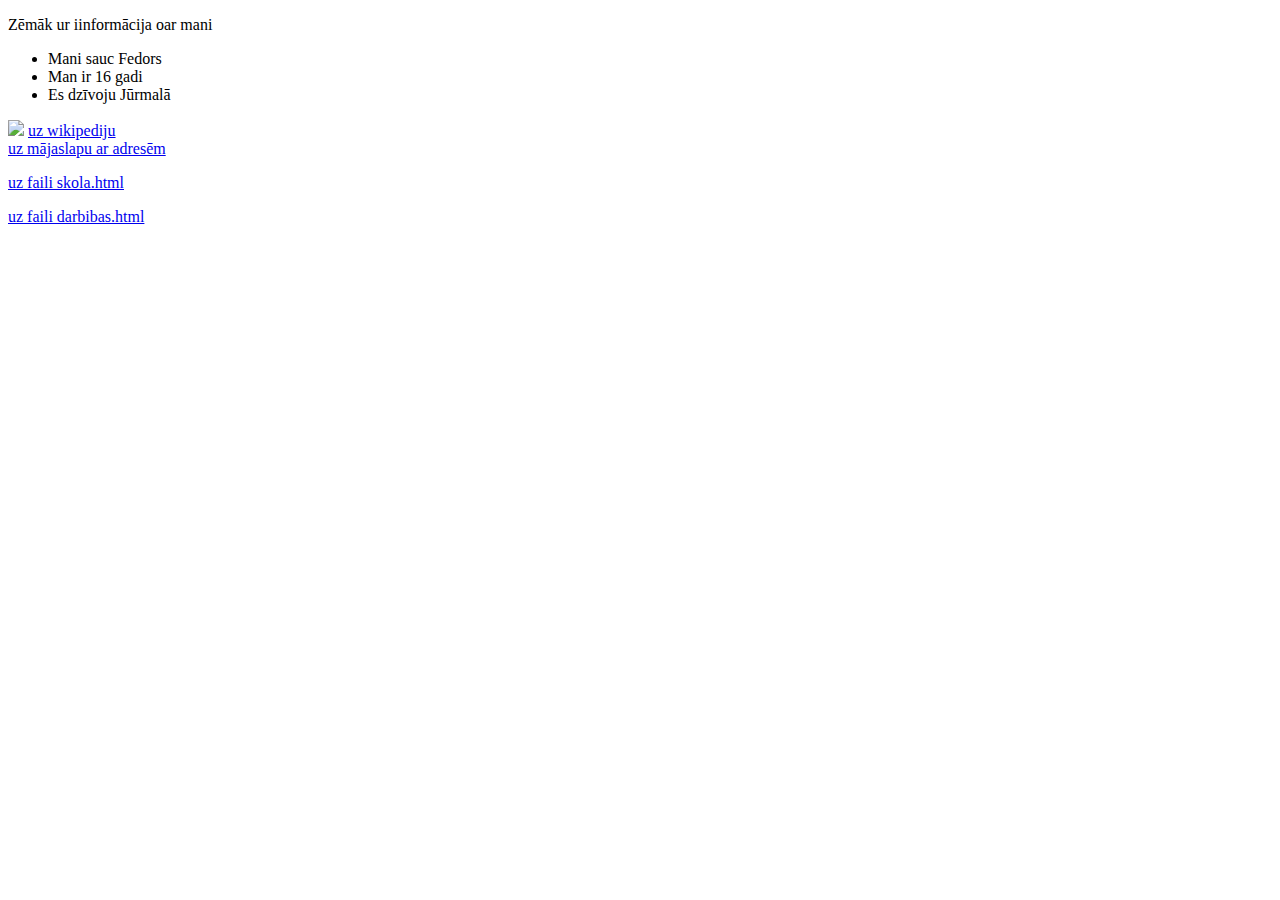
==== index.html @ 2f66046e "Add files via upload" ====
<!DOCTYPE html>
<!--
To change this license header, choose License Headers in Project Properties.
To change this template file, choose Tools | Templates
and open the template in the editor.
-->
<html>
    <head>
        <title>Info</title>
        <link rel="stylesheet" href="mansStils.css">
        <meta charset="UTF-8">
        <meta name="viewport" content="width=device-width, initial-scale=1.0">
    </head>
    <body>
        <p> Zēmāk ur iinformācija oar mani </p> 
        <ul>
            <li> Mani sauc Fedors</li>
            <li> Man ir 16 gadi </li>
            <li> Es dzīvoju Jūrmalā </li>
        </ul>
        <img src ="sun.jpg" style ="width:100px; heigth:90px;">
        <a href ="https://www.wikipedia.org/"> uz wikipediju
            <br> <a href ="file:///C:/Users/fedor/Documents/NetBeansProjects/Test_Web/public_html/adreses.html"> uz mājaslapu ar adresēm<a/>
            </a>
                <p><a href = "file:///C:/Users/fedor/Documents/NetBeansProjects/Test_Web/public_html/skola.html"> uz faili skola.html</a></p>
                <p><a href = "file:///C:/Users/fedor/Documents/NetBeansProjects/Test_Web/public_html/darbibas.html"> uz faili darbibas.html</a></p>
                
    </body>
</html>
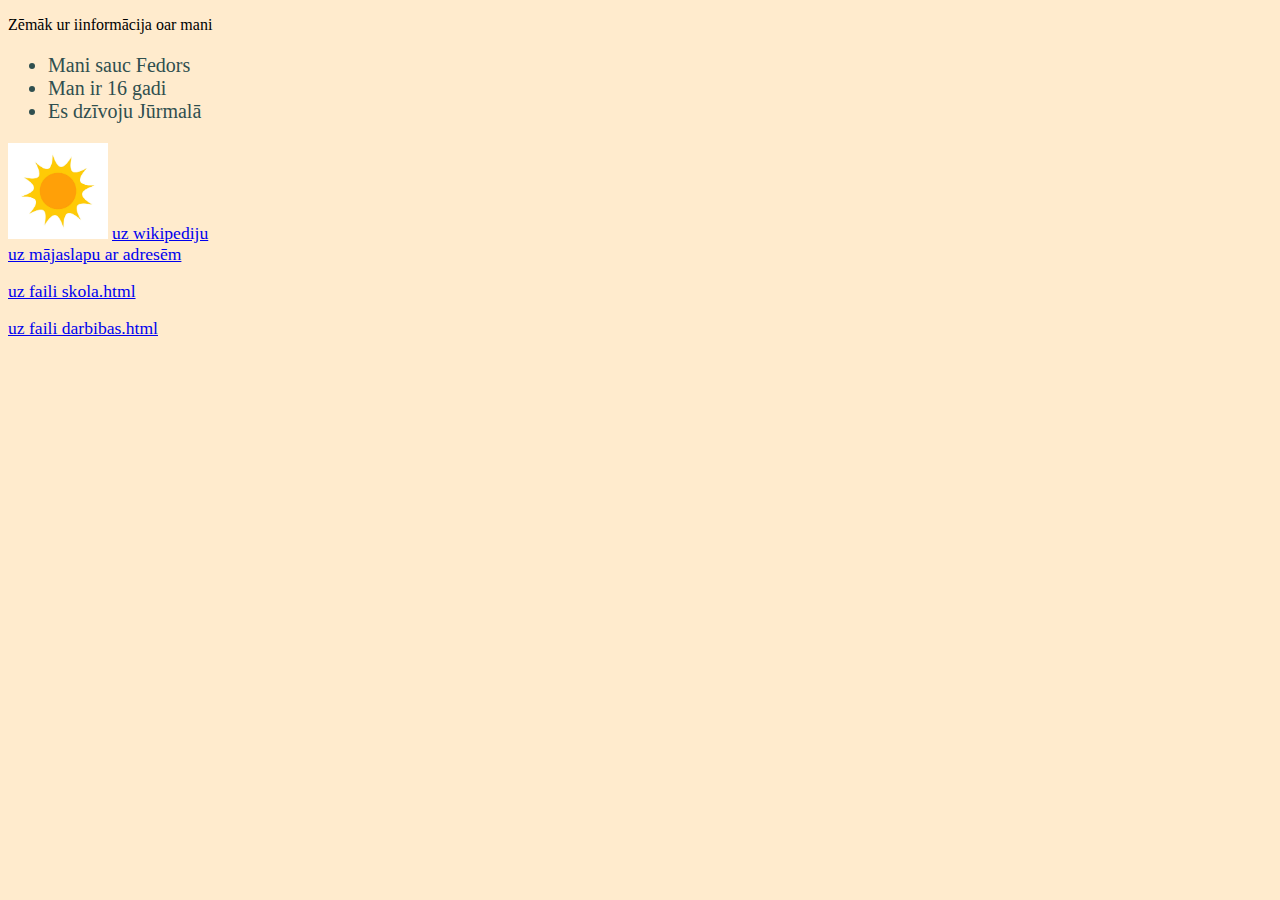
==== commit 84a122fd: "Update index.html" ====
--- a/index.html
+++ b/index.html
@@ -20,7 +20,7 @@
         </ul>
         <img src ="sun.jpg" style ="width:100px; heigth:90px;">
         <a href ="https://www.wikipedia.org/"> uz wikipediju
-            <br> <a href ="file:///C:/Users/fedor/Documents/NetBeansProjects/Test_Web/public_html/adreses.html"> uz mājaslapu ar adresēm<a/>
+            <br> <a href ="https://fedor1111.github.io/WebUzdevumi2021/adreses.html"> uz mājaslapu ar adresēm<a/>
             </a>
                 <p><a href = "file:///C:/Users/fedor/Documents/NetBeansProjects/Test_Web/public_html/skola.html"> uz faili skola.html</a></p>
                 <p><a href = "file:///C:/Users/fedor/Documents/NetBeansProjects/Test_Web/public_html/darbibas.html"> uz faili darbibas.html</a></p>
--- a/mansStils.css
+++ b/mansStils.css
@@ -0,0 +1,28 @@
+    body{
+    background-color: blanchedalmond;
+}
+h1{
+    color:blue;
+    font-size:150%;
+}
+ul{
+    color: darkslategray;
+    font-size: 125%;
+}
+a{
+    font-size: 110%;
+}
+tr{
+    color: navy;
+    font-size: 110%;
+}
+/*
+To change this license header, choose License Headers in Project Properties.
+To change this template file, choose Tools | Templates
+and open the template in the editor.
+*/
+/* 
+    Created on : 15 февр. 2021 г., 12:43:43
+    Author     : fedor
+*/
+
